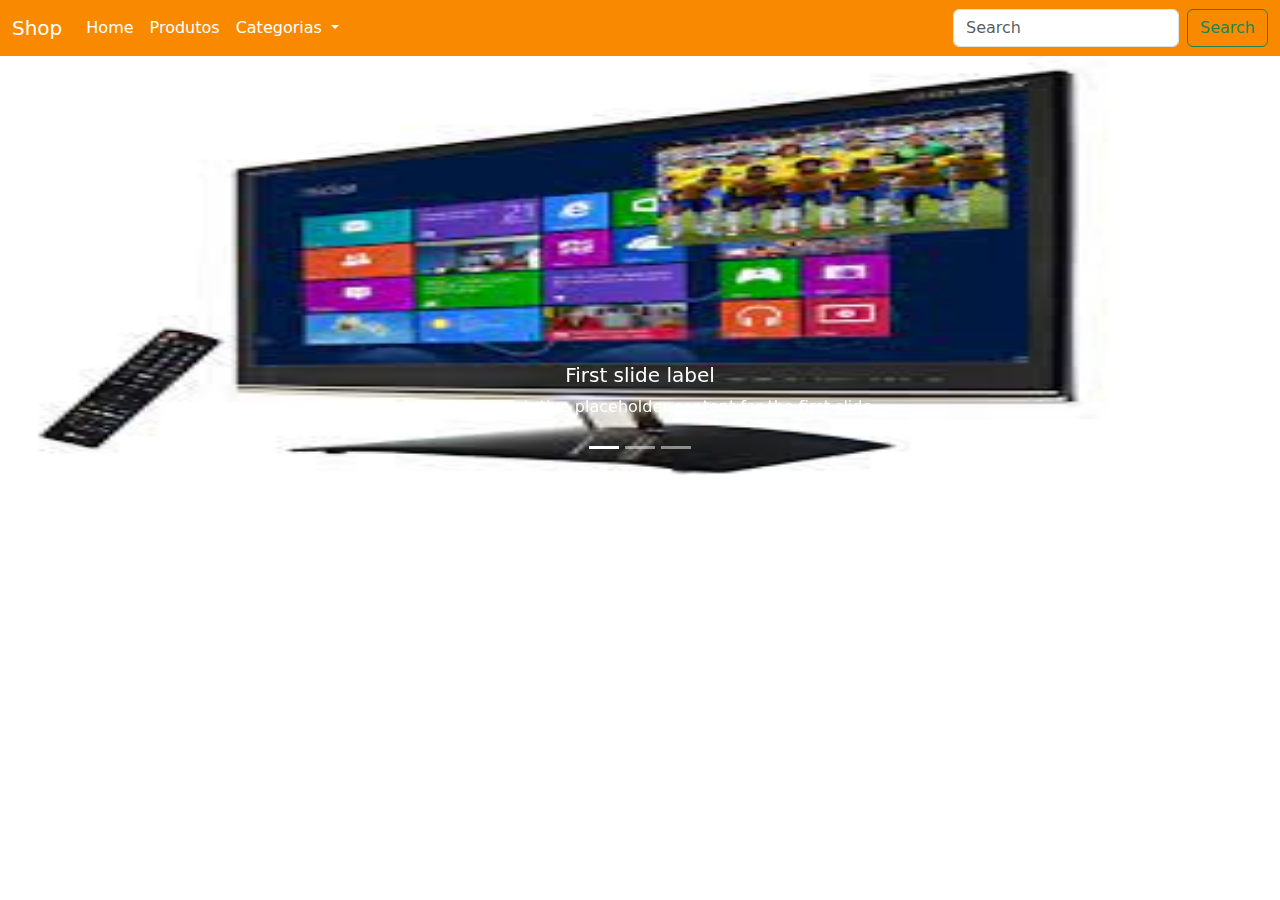
==== Front-End Shopping/index.html @ 6eae2532 "init Front End" ====
<!DOCTYPE html>
<html lang="pt-br">
<head>
    <meta charset="UTF-8">

    <link href="css/estilos.css" rel="stylesheet">
    <link href="https://cdn.jsdelivr.net/npm/bootstrap@5.0.2/dist/css/bootstrap.min.css" rel="stylesheet" > 
    <script src="https://cdn.jsdelivr.net/npm/bootstrap@5.0.2/dist/js/bootstrap.bundle.min.js" ></script>
     
    <title>Document</title>
</head>
<body>
    <nav class=" navbar navbar-expand-lg navbar-light  nav-header">
        <div class="container-fluid">
          <a class="navbar-brand" href="#">Shop</a>
          <button class="navbar-toggler" type="button" data-bs-toggle="collapse" data-bs-target="#navbarSupportedContent" aria-controls="navbarSupportedContent" aria-expanded="false" aria-label="Toggle navigation">
            <span class="navbar-toggler-icon"></span>
          </button>
          <div class="collapse navbar-collapse" id="navbarSupportedContent">
            <ul class="navbar-nav me-auto mb-2 mb-lg-0">
              <li class="nav-item">
                <a class="nav-link active" aria-current="page" href="#">Home</a>
              </li>
              <li class="nav-item">
                <a class="nav-link" href="#">Produtos</a>
              </li>
              <li class="nav-item dropdown ">
                <a class="nav-link dropdown-toggle" href="#" id="navbarDropdown" role="button" data-bs-toggle="dropdown" aria-expanded="false">
                  Categorias
                </a>
                <ul class="dropdown-menu dropdown-categoria" aria-labelledby="navbarDropdown">
                  <li><a class="dropdown-item" href="#">Perifericos</a></li>
                  <li><a class="dropdown-item" href="#">Softwares</a></li>
                </ul>
              </li>
            </ul>
            <form class="d-flex">
              <input class="form-control me-2" type="search" placeholder="Search" aria-label="Search">
              <button class="btn btn-outline-success" type="submit">Search</button>
            </form>
          </div>
        </div>
      </nav>



      <!--SLIDE-->


      <div id="carouselExampleCaptions" class="carousel slide" data-bs-ride="carousel">
        <div class="carousel-indicators">
          <button type="button" data-bs-target="#carouselExampleCaptions" data-bs-slide-to="0" class="active" aria-current="true" aria-label="Slide 1"></button>
          <button type="button" data-bs-target="#carouselExampleCaptions" data-bs-slide-to="1" aria-label="Slide 2"></button>
          <button type="button" data-bs-target="#carouselExampleCaptions" data-bs-slide-to="2" aria-label="Slide 3"></button>
        </div>
        <div class="carousel-inner">
          <div class="carousel-item active">
            <img  src="img/transferir.png" class="slide d-block w-100" alt="...">
            <div class="carousel-caption d-none d-md-block">
              <h5>First slide label</h5>
              <p>Some representative placeholder content for the first slide.</p>
            </div>
          </div>
          <div class="carousel-item">
            <img src="img/transferir.png" class="slide d-block w-100" class="d-block w-100" alt="...">
            <div class="carousel-caption d-none d-md-block">
              <h5>Second slide label</h5>
              <p>Some representative placeholder content for the second slide.</p>
            </div>
          </div>
          <div class="carousel-item">
            <img src="img/transferir.png" class="slide d-block w-100" class="d-block w-100" alt="...">
            <div class="carousel-caption d-none d-md-block">
              <h5>Third slide label</h5>
              <p>Some representative placeholder content for the third slide.</p>
            </div>
          </div>
        </div>
        <button class="carousel-control-prev" type="button" data-bs-target="#carouselExampleCaptions" data-bs-slide="prev">
          <span class="carousel-control-prev-icon" aria-hidden="true"></span>
          <span class="visually-hidden">Previous</span>
        </button>
        <button class="carousel-control-next" type="button" data-bs-target="#carouselExampleCaptions" data-bs-slide="next">
          <span class="carousel-control-next-icon" aria-hidden="true"></span>
          <span class="visually-hidden">Next</span>
        </button>
      </div>
</body>
</html>
---- Front-End Shopping/css/estilos.css ----
.nav-header{
    background-color: #f98a00  !important;

}

.nav-header a{
    color: white !important;
}

.dropdown-categoria a{
 color: #f97300 !important;
}

.slide{
    height: 419px;
}
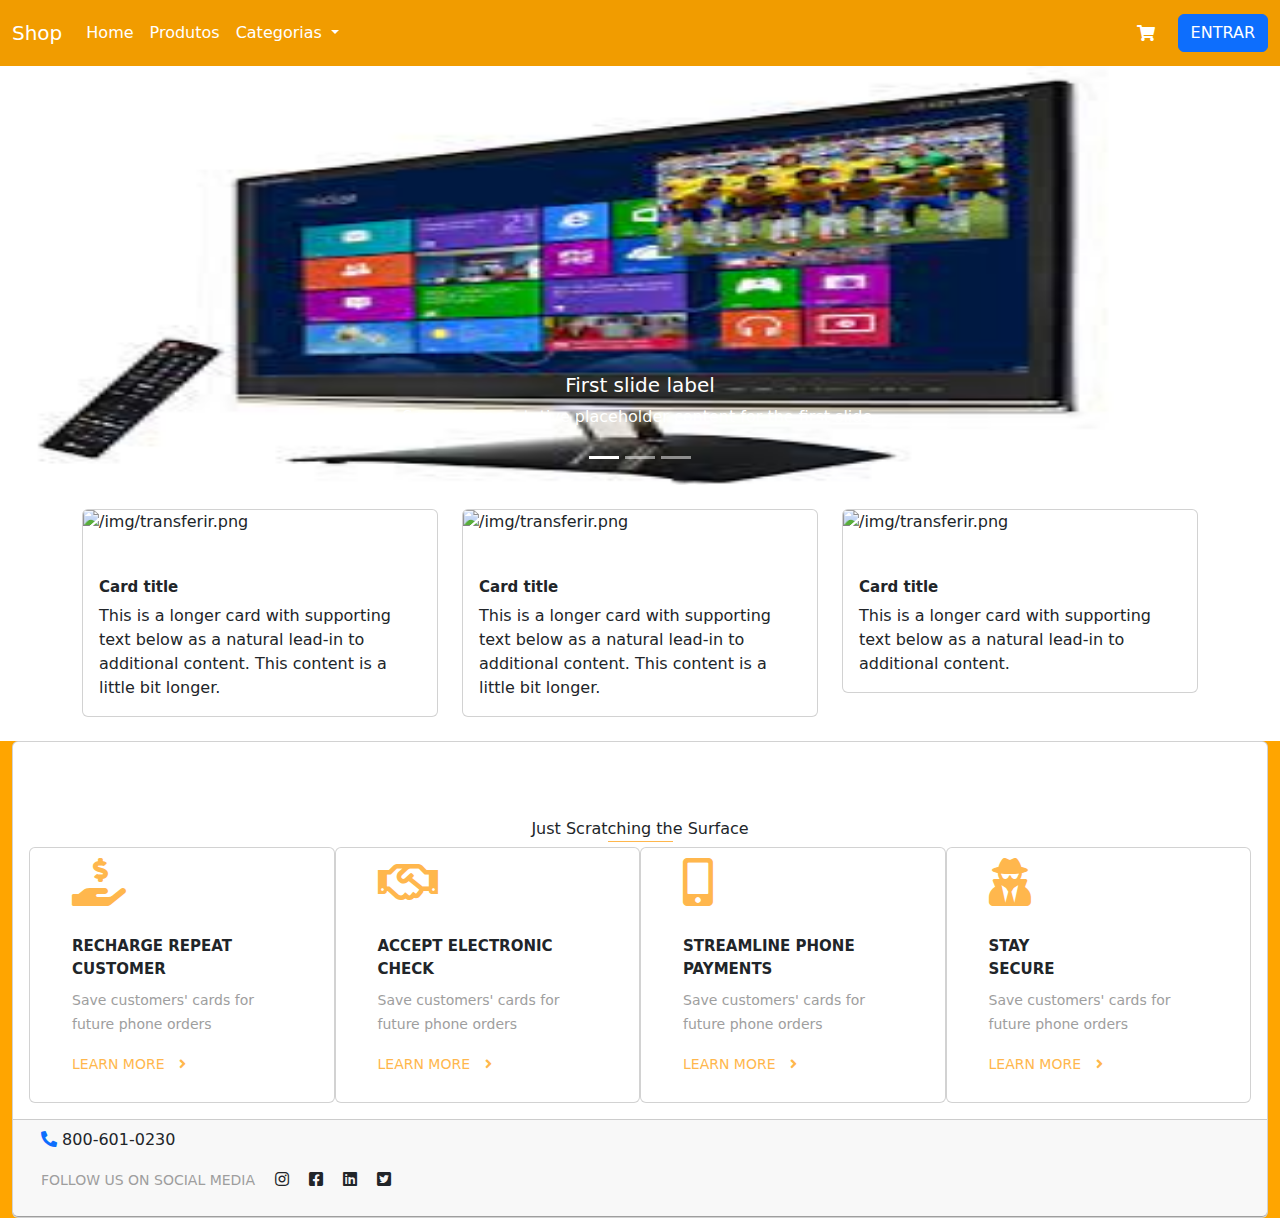
==== commit 5c9d87c0: "layout template" ====
--- a/Front-End Shopping/index.html
+++ b/Front-End Shopping/index.html
@@ -5,6 +5,7 @@
 
     <link href="css/estilos.css" rel="stylesheet">
     <link href="https://cdn.jsdelivr.net/npm/bootstrap@5.0.2/dist/css/bootstrap.min.css" rel="stylesheet" > 
+    <link rel="stylesheet" href="https://cdnjs.cloudflare.com/ajax/libs/font-awesome/5.15.3/css/all.min.css"  />
     <script src="https://cdn.jsdelivr.net/npm/bootstrap@5.0.2/dist/js/bootstrap.bundle.min.js" ></script>
      
     <title>Document</title>
@@ -34,10 +35,11 @@
                 </ul>
               </li>
             </ul>
-            <form class="d-flex">
-              <input class="form-control me-2" type="search" placeholder="Search" aria-label="Search">
-              <button class="btn btn-outline-success" type="submit">Search</button>
-            </form>
+        
+
+            <a class="btn btn-carrinho" type="submit"><i class="fas fa-shopping-cart"></i></a>
+
+            <button class="btn btn-primary" type="submit">ENTRAR</i></button>
           </div>
         </div>
       </nav>
@@ -55,21 +57,21 @@
         </div>
         <div class="carousel-inner">
           <div class="carousel-item active">
-            <img  src="img/transferir.png" class="slide d-block w-100" alt="...">
+            <img  src="img/transferir.png" class="slide d-block w-100" alt=" /img/transferir.png">
             <div class="carousel-caption d-none d-md-block">
               <h5>First slide label</h5>
               <p>Some representative placeholder content for the first slide.</p>
             </div>
           </div>
           <div class="carousel-item">
-            <img src="img/transferir.png" class="slide d-block w-100" class="d-block w-100" alt="...">
+            <img src="img/transferir.png" class="slide d-block w-100" class="d-block w-100" alt=" /img/transferir.png">
             <div class="carousel-caption d-none d-md-block">
               <h5>Second slide label</h5>
               <p>Some representative placeholder content for the second slide.</p>
             </div>
           </div>
           <div class="carousel-item">
-            <img src="img/transferir.png" class="slide d-block w-100" class="d-block w-100" alt="...">
+            <img src="img/transferir.png" class="slide d-block w-100" class="d-block w-100" alt=" /img/transferir.png">
             <div class="carousel-caption d-none d-md-block">
               <h5>Third slide label</h5>
               <p>Some representative placeholder content for the third slide.</p>
@@ -85,5 +87,99 @@
           <span class="visually-hidden">Next</span>
         </button>
       </div>
+
+      <!--Cards--->
+      <br>
+
+      
+      <div class="container">
+        <div class="row row-cols-1 row-cols-md-3 g-4">
+          <div class="col">
+            <div class="card ">
+              <img src=" /img/transferir.png" class="card-img-top" alt=" /img/transferir.png">
+              <div class="card-body">
+                <h5 class="card-title">Card title</h5>
+                <p class="card-text">This is a longer card with supporting text below as a natural lead-in to additional content. This content is a little bit longer.</p>
+              </div>
+            </div>
+          </div>
+          <div class="col">
+            <div class="card">
+              <img src="/img/transferir.png" class="card-img-top" alt=" /img/transferir.png">
+              <div class="card-body">
+                <h5 class="card-title">Card title</h5>
+                <p class="card-text">This is a longer card with supporting text below as a natural lead-in to additional content. This content is a little bit longer.</p>
+              </div>
+            </div>
+          </div>
+          <div class="col">
+            <div class="card">
+              <img src=" /img/transferir.png" class="card-img-top" alt=" /img/transferir.png">
+              <div class="card-body">
+                <h5 class="card-title">Card title</h5>
+                <p class="card-text">This is a longer card with supporting text below as a natural lead-in to additional content.</p>
+              </div>
+            </div>
+          </div>
+        </div>
+      </div>
+     
+
+      <!--footer-->
+      <br>
+      <div class='container-fluid  container-footer '>
+        <div class="card">
+            <div class="heading text-center">
+                <div class="head1">Just Scratching the Surface</div>
+                <p class="bdr"></p>
+            </div>
+            <div class="card-body">
+                <div class="row m-0 pt-5">
+                    <div class="card col-12 col-md-3">
+                        <div class="card-content"> <i class="fas fa-hand-holding-usd fa-3x"></i>
+                            <div class="card-title"> RECHARGE REPEAT CUSTOMER </div>
+                            <p><small>Save customers' cards for future phone orders</small></p>
+                            <div class="learn-more">
+                                <p> <small> LEARN MORE <label><i class="fas fa-angle-right"></i></label> </small> </p>
+                            </div>
+                        </div>
+                    </div>
+                    <div class="card col-12 col-md-3">
+                        <div class="card-content"> <i class="far fa-handshake fa-3x"></i>
+                            <div class="card-title"> ACCEPT ELECTRONIC CHECK </div>
+                            <p><small>Save customers' cards for future phone orders</small></p>
+                            <div class="learn-more">
+                                <p> <small> LEARN MORE <label><i class="fas fa-angle-right"></i></label> </small> </p>
+                            </div>
+                        </div>
+                    </div>
+                    <div class="card col-12 col-md-3">
+                        <div class="card-content"> <i class="fas fa-mobile-alt fa-3x"></i>
+                            <div class="card-title"> STREAMLINE PHONE PAYMENTS </div>
+                            <p><small>Save customers' cards for future phone orders</small></p>
+                            <div class="learn-more">
+                                <p> <small> LEARN MORE <label><i class="fas fa-angle-right"></i></label> </small> </p>
+                            </div>
+                        </div>
+                    </div>
+                    <div class="card col-12 col-md-3">
+                        <div class="card-content"> <i class="fas fa-user-secret fa-3x"></i>
+                            <div class="card-title"> STAY<br /> SECURE </div>
+                            <p><small>Save customers' cards for future phone orders</small></p>
+                            <div class="learn-more">
+                                <p> <small> LEARN MORE <label><i class="fas fa-angle-right"></i></label> </small> </p>
+                            </div>
+                        </div>
+                    </div>
+                </div>
+            </div>
+            <div class="card-footer row m-0">
+                <p> <label> <i class="fas fa-phone fa-rotate-90 text-primary"></i> </label> 800-601-0230</p>
+                <div>
+                    <p> <small class="follow-text">FOLLOW US ON SOCIAL MEDIA</small> <label class="footer-right"> <i class="fab fa-instagram"></i> <i class="fab fa-facebook-square"></i> <i class="fab fa-linkedin"></i> <i class="fab fa-twitter-square"></i> </label> </p>
+                </div>
+            </div>
+        </div>
+    </div>
 </body>
 </html>--- a/Front-End Shopping/css/estilos.css
+++ b/Front-End Shopping/css/estilos.css
@@ -1,5 +1,5 @@
 .nav-header{
-    background-color: #f98a00  !important;
+    background-color: #f19c00  !important;
 
 }
 
@@ -13,4 +13,108 @@
 
 .slide{
     height: 419px;
+}
+
+.card-hoverProdutos:hover{
+    background-color: white;
+    margin: 10px;
+    cursor: pointer;
+    border: 2 solid red !important;
+}
+
+
+background-color: #616161;
+color: white;
+margin-top: 50px;
+border: none
+}
+
+.head1 {
+font-weight: 900;
+font-size: 30px
+}
+
+.bdr {
+border-bottom: 1.5px solid #FFB74D;
+width: 65px;
+margin-right: auto;
+margin-left: auto
+}
+
+.card-footer {
+justify-content: space-between;
+border: none;
+background: none;
+border-bottom: 0.5px solid #9E9E9E
+}
+
+.footer-right>i {
+margin-left: 15px
+}
+
+.fa-hand-holding-usd {
+color: #FFB74D
+}
+
+.fa-handshake {
+color: #FFB74D
+}
+
+.card-title {
+margin-bottom: .75rem;
+font-weight: 900;
+font-size: 15px;
+margin-top: 1.75rem
+}
+
+.learn-more {
+color: #FFB74D
+}
+
+.fa-angle-right {
+margin-left: 10px
+}
+
+.fa-3x {
+color: #FFB74D
+}
+
+.card-content {
+padding-right: 40px;
+padding-left: 30px;
+padding-bottom: 10px;
+padding-top: 10px
+}
+
+
+.card-content>p {
+    color: #9E9E9E
+}
+
+.heading {
+    position: relative;
+    top: 75px
+}
+
+.follow-text {
+    color: #9E9E9E
+}
+
+.container-footer{
+    background-color: orange;
+}
+
+.btn-carrinho{
+    color: white;
+}
+
+.btn-carrinho i{
+    color: white;
+    margin: 10px;
+}
+
+
+
+.btn-color-white{
+    color: white;
 }